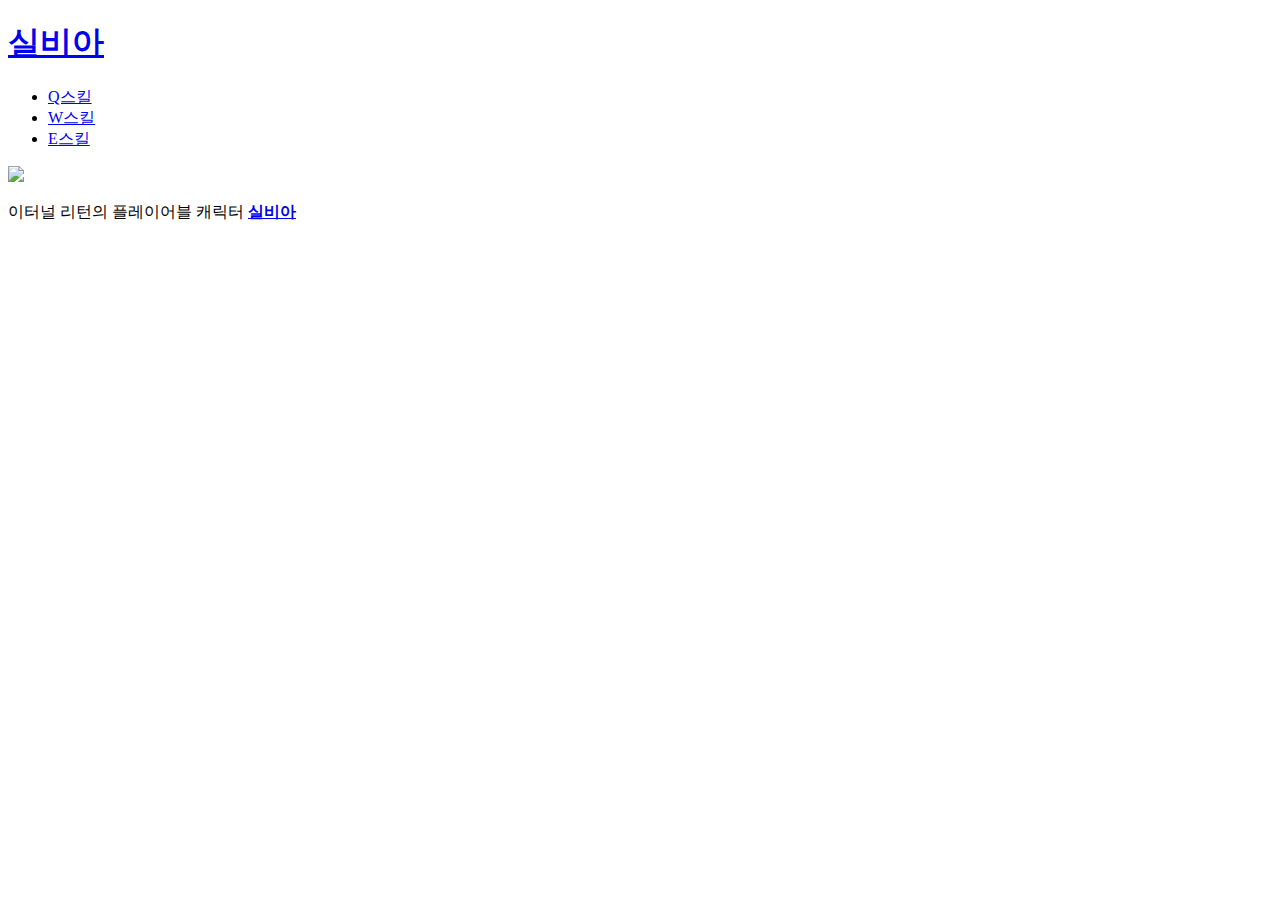
==== index.html @ 761bc55c "silvia skillset" ====
<!doctype html>
<html>
  <head>
    <title>실비아</title>
    <meta charset="utf-8">
  </head>
  <body>
    <h1><a href="index.html">실비아</a></h1>
    <ul>
      <li><a href="1.html">Q스킬</a></li>
      <li><a href="2.html">W스킬</a></li>
      <li><a href="3.html">E스킬</a></li>
    </ul>
    <img src="https://w.namu.la/s/c18e8865a5a0fd22631565c5996ebf2ba5b433911d5633a1902a0a6376a75aec0a958c97909d305c246392c61b0c78949cf48a3d88e58a960c7cf774f6a6d4d3243a48cce252686f02c73e21cddaaf316e77b3083cd52b1b5f26863f16430849">
    <p>이터널 리턴의 플레이어블 캐릭터 <strong><a href="https://namu.wiki/w/%EC%8B%A4%EB%B9%84%EC%95%84(%EC%9D%B4%ED%84%B0%EB%84%90%20%EB%A6%AC%ED%84%B4)">실비아</a></strong></p>
  </body>
</html>
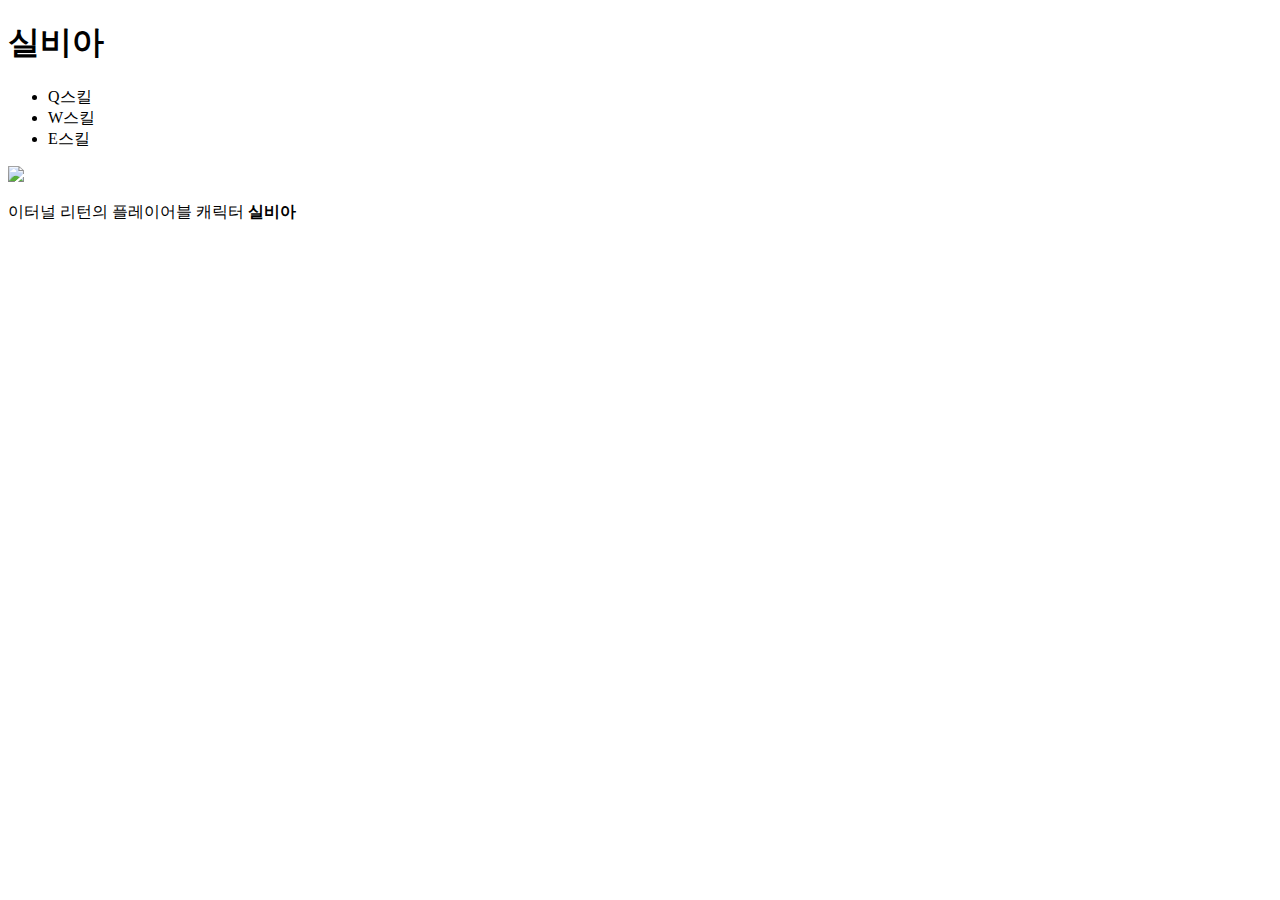
==== commit 0c597df5: "Add files via upload" ====
--- a/index.html
+++ b/index.html
@@ -3,6 +3,12 @@
   <head>
     <title>실비아</title>
     <meta charset="utf-8">
+    <style>
+      a {
+        color:black;
+        text-decoration: none;
+      }
+    </style>
   </head>
   <body>
     <h1><a href="index.html">실비아</a></h1>
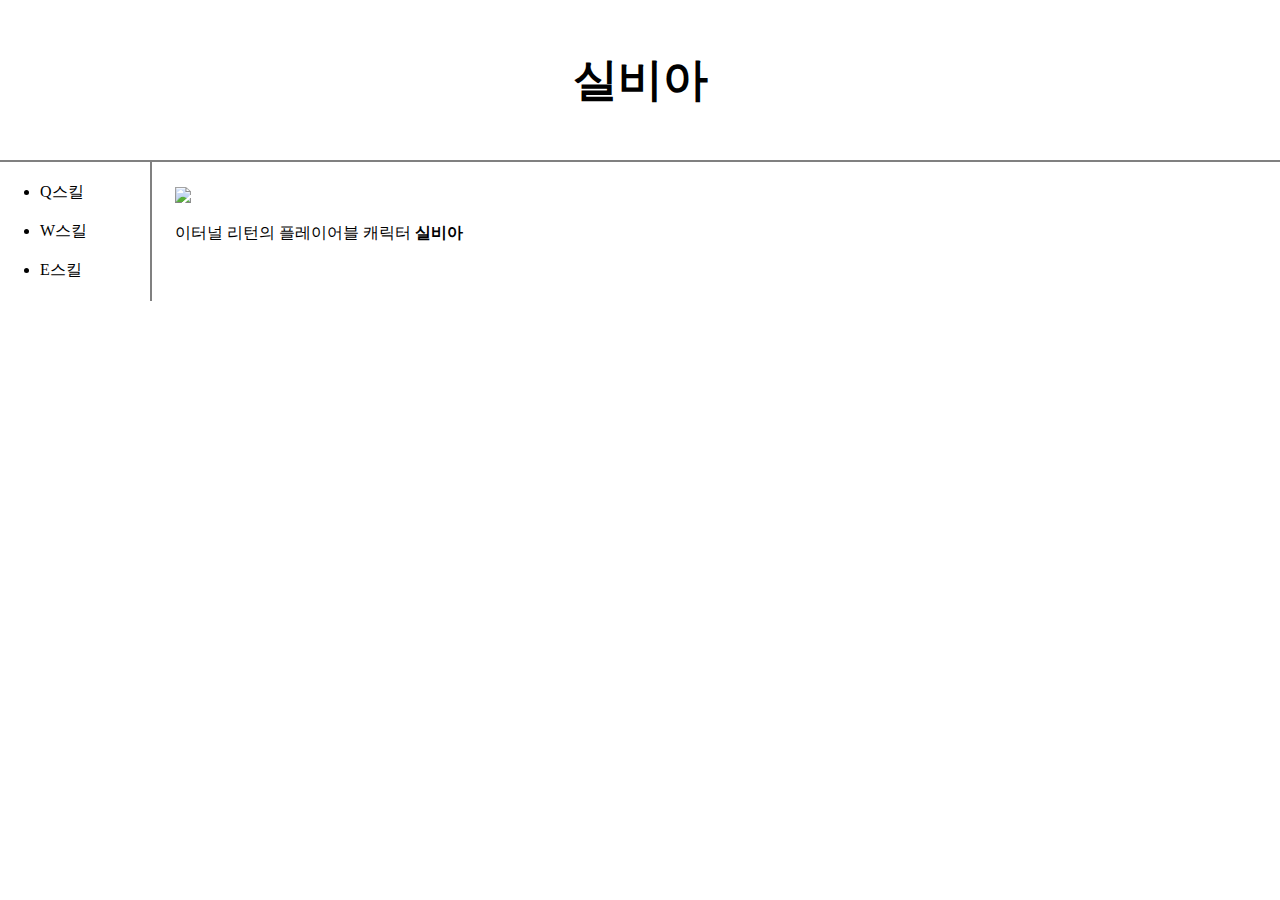
==== commit 46475cde: "Add files via upload" ====
--- a/index.html
+++ b/index.html
@@ -3,21 +3,20 @@
   <head>
     <title>실비아</title>
     <meta charset="utf-8">
-    <style>
-      a {
-        color:black;
-        text-decoration: none;
-      }
-    </style>
+    <link rel="stylesheet" href="style.css">
   </head>
   <body>
     <h1><a href="index.html">실비아</a></h1>
-    <ul>
-      <li><a href="1.html">Q스킬</a></li>
-      <li><a href="2.html">W스킬</a></li>
-      <li><a href="3.html">E스킬</a></li>
-    </ul>
-    <img src="https://w.namu.la/s/c18e8865a5a0fd22631565c5996ebf2ba5b433911d5633a1902a0a6376a75aec0a958c97909d305c246392c61b0c78949cf48a3d88e58a960c7cf774f6a6d4d3243a48cce252686f02c73e21cddaaf316e77b3083cd52b1b5f26863f16430849">
-    <p>이터널 리턴의 플레이어블 캐릭터 <strong><a href="https://namu.wiki/w/%EC%8B%A4%EB%B9%84%EC%95%84(%EC%9D%B4%ED%84%B0%EB%84%90%20%EB%A6%AC%ED%84%B4)">실비아</a></strong></p>
+    <div id="grid">
+      <ul>
+        <li><a href="1.html">Q스킬</a></li><br>
+        <li><a href="2.html">W스킬</a></li><br>
+        <li><a href="3.html">E스킬</a></li>
+      </ul>
+      <div id="article">
+        <img src="https://w.namu.la/s/c18e8865a5a0fd22631565c5996ebf2ba5b433911d5633a1902a0a6376a75aec0a958c97909d305c246392c61b0c78949cf48a3d88e58a960c7cf774f6a6d4d3243a48cce252686f02c73e21cddaaf316e77b3083cd52b1b5f26863f16430849">
+        <p>이터널 리턴의 플레이어블 캐릭터 <strong><a href="https://namu.wiki/w/%EC%8B%A4%EB%B9%84%EC%95%84(%EC%9D%B4%ED%84%B0%EB%84%90%20%EB%A6%AC%ED%84%B4)">실비아</a></strong></p>
+      </div>
+    </div>
   </body>
 </html>
--- a/style.css
+++ b/style.css
@@ -0,0 +1,39 @@
+body{
+  margin:0;
+}
+a{
+  color:black;
+  text-decoration: none;
+}
+h1{
+  font-size:45px;
+  text-align:center;
+  border-bottom:2px solid gray;
+  margin:0;
+  padding:50px;
+}
+#grid ul{
+  border-right:2px solid gray;
+  width:90px;
+  margin:0;
+  padding:20px;
+  padding-left:40px;
+}
+#grid{
+  display:grid;
+  grid-template-columns:150px 1fr;
+}
+#article{
+  padding:25px;
+}
+@media(max-width:500px) {
+  #grid{
+    display:block;
+  }
+  #grid ul{
+    border-right:none;
+  }
+  h1{
+    border-bottom:none;
+  }
+}
